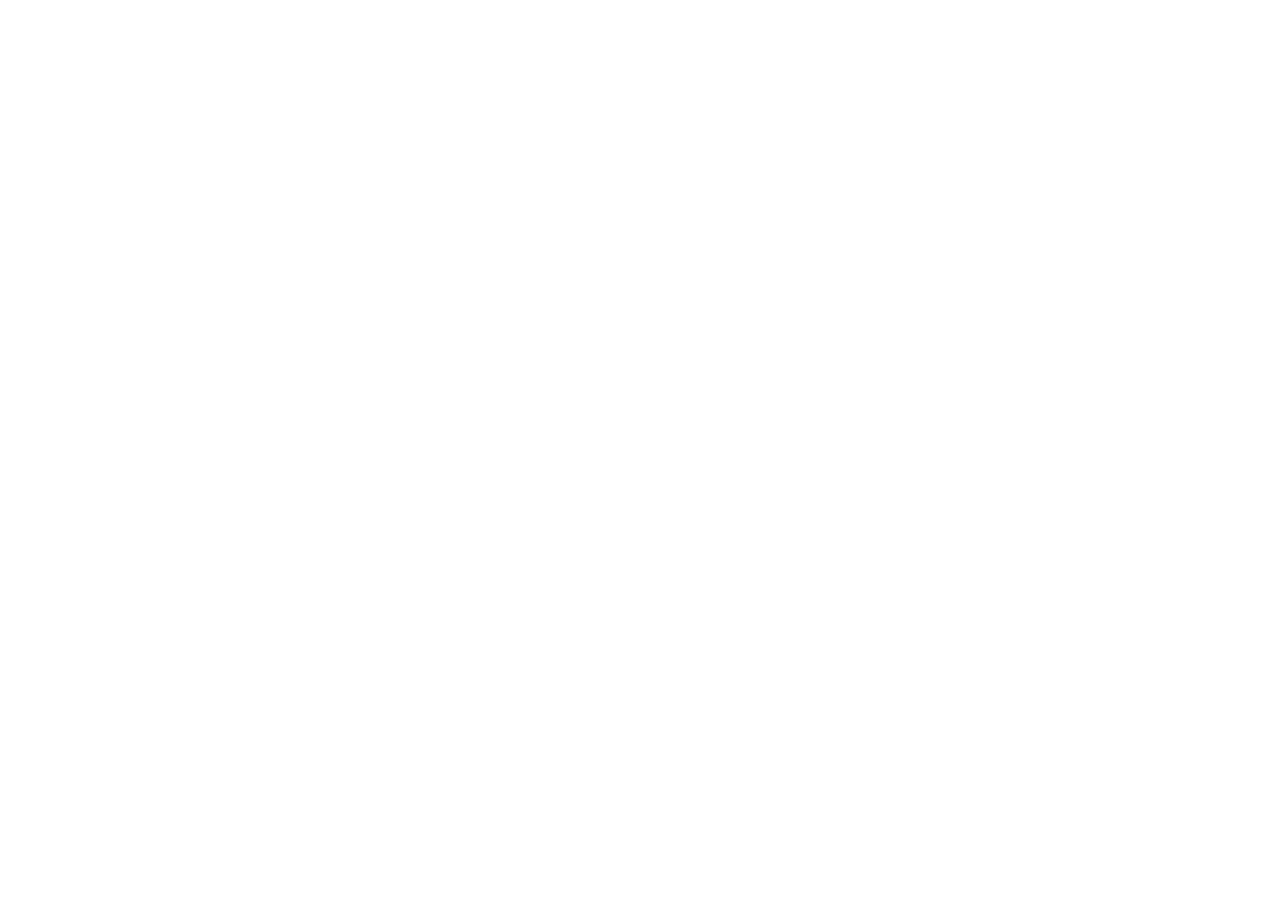
==== blog-page.html @ 4218095e "add slideshow" ====
<!DOCTYPE html>
<html lang="en">
<head>
    <meta charset="UTF-8">
    <meta http-equiv="X-UA-Compatible" content="IE=edge">
    <meta name="viewport" content="width=device-width, initial-scale=1.0">
    <title>My Blogs</title>
</head>
<body>
    
</body>
</html>
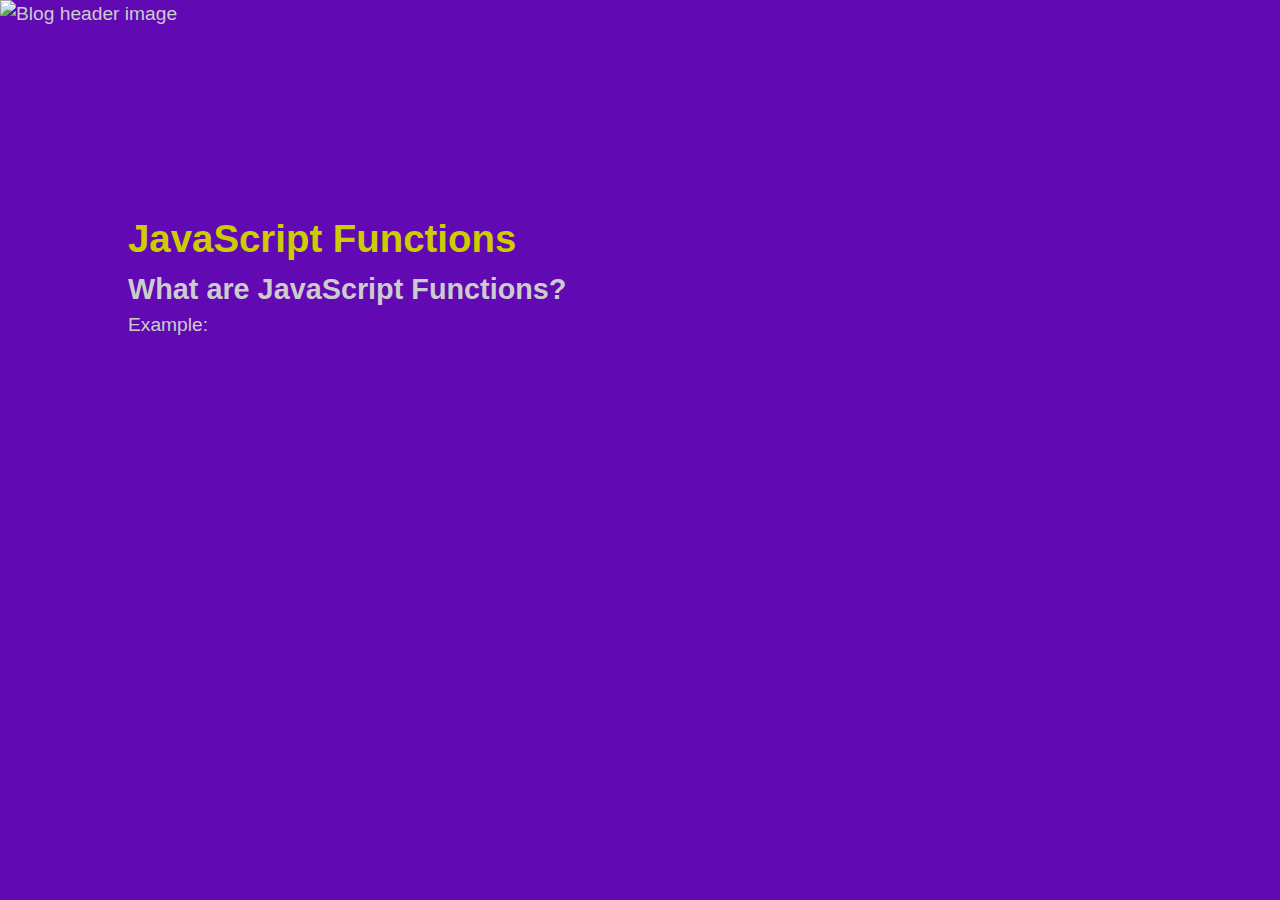
==== commit b6b06a62: "add new image" ====
--- a/blog-page.html
+++ b/blog-page.html
@@ -1,12 +1,43 @@
 <!DOCTYPE html>
 <html lang="en">
-<head>
-    <meta charset="UTF-8">
-    <meta http-equiv="X-UA-Compatible" content="IE=edge">
-    <meta name="viewport" content="width=device-width, initial-scale=1.0">
+  <head>
+    <meta charset="UTF-8" />
+    <meta http-equiv="X-UA-Compatible" content="IE=edge" />
+    <meta name="viewport" content="width=device-width, initial-scale=1.0" />
+    <link rel="stylesheet" href="blog.styles.css" type="text/css" />
     <title>My Blogs</title>
-</head>
-<body>
-    
-</body>
-</html>+  </head>
+  <body>
+      <header>
+        <div class="header-img">
+        <img src="images/blog-1.jpeg" alt="Blog header image" />
+        </div>
+      </header>
+      <div class="container">
+      <div class="article">
+        <h1>JavaScript Functions</h1>
+        <h2>What are JavaScript Functions?</h2>
+        <p>Example:</p>
+   
+      </div>
+      </div>
+     <script>
+
+
+
+console.log("Hello world");
+function sayHello() {
+    console.log("Hello");
+}
+
+
+
+sayHello();
+
+
+
+
+
+     </script>
+  </body>
+</html>
--- a/blog.styles.css
+++ b/blog.styles.css
@@ -0,0 +1,40 @@
+:root {
+    --primary-color: #cccc00;
+    --secondary-color: hsl(0, 0%, 96%);
+    --dark-green: #2c4a4c;
+    --button-darker: #a4a407;
+  }
+
+  * {
+    margin: 0;
+    padding: 0;
+    font-family: "Poppins", sans-serif;
+    box-sizing: border-box;
+  }
+
+  html {
+    scroll-behavior: smooth;
+  }
+  
+  body {
+    font-family: "Roboto", sans-serif;
+    font-size: 1.2rem;
+    background: rgb(97, 9, 179);
+    color: #ccc;
+    line-height: 1.5;
+  }
+
+  .container {
+    padding: 10px 10%;
+  }
+
+ .header-img img {
+    display: block;
+    width: 100%;
+    height: 200px;
+    object-fit: cover;
+ }
+
+ h1 {
+    color: var(--primary-color);
+ }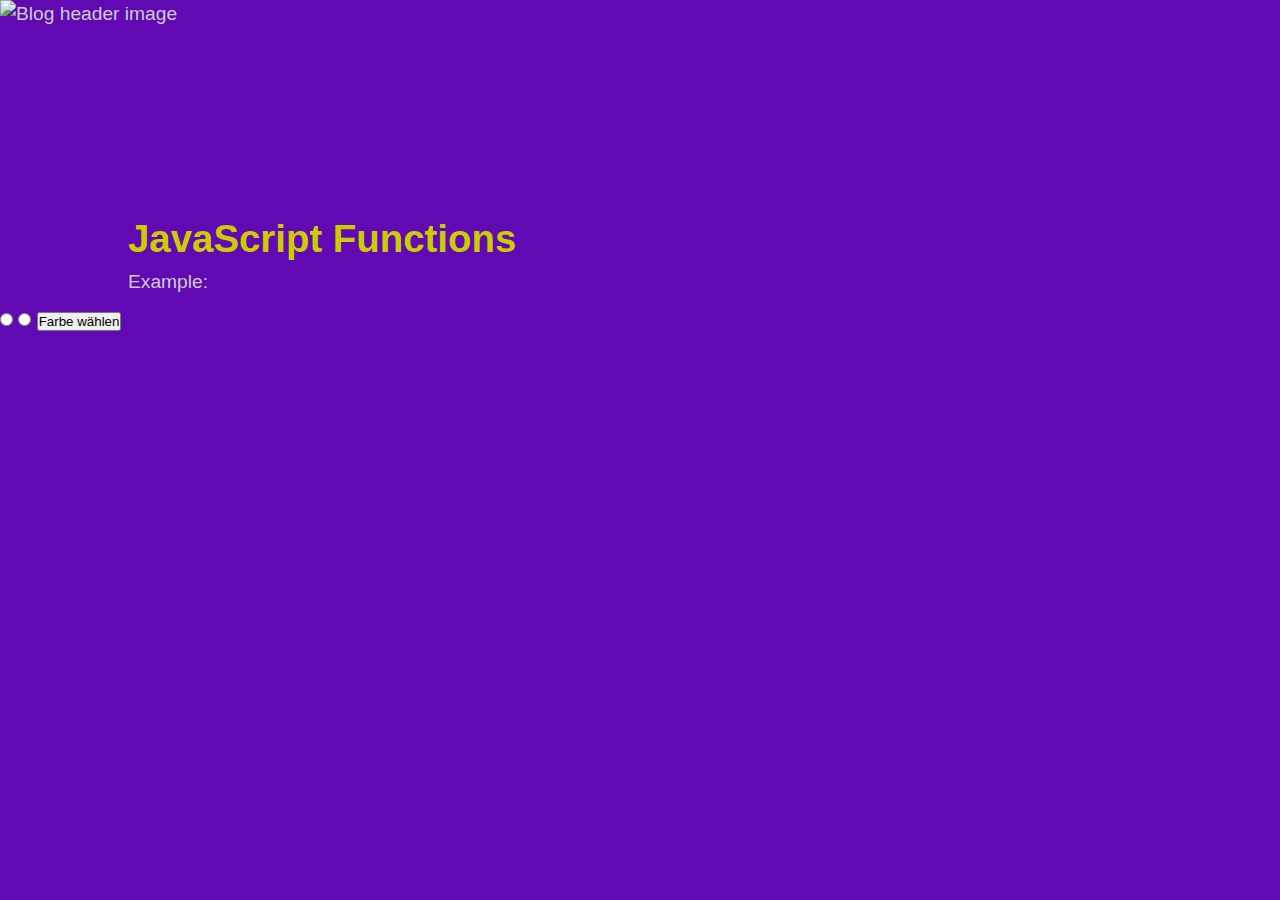
==== commit d9942425: "update cv" ====
--- a/blog-page.html
+++ b/blog-page.html
@@ -16,28 +16,18 @@
       <div class="container">
       <div class="article">
         <h1>JavaScript Functions</h1>
-        <h2>What are JavaScript Functions?</h2>
+        <h2></h2>
         <p>Example:</p>
-   
+        <p class="output"></p>
       </div>
       </div>
-     <script>
 
 
 
-console.log("Hello world");
-function sayHello() {
-    console.log("Hello");
-}
+      <input name="farbe" type="radio" value="Rot">
+      <input name="farbe" type="radio" value="Blau">
+      <input type="button" onclick="getColor()" value="Farbe wählen"><br>
 
-
-
-sayHello();
-
-
-
-
-
-     </script>
+     <script src="blog.js"></script>  
   </body>
 </html>
